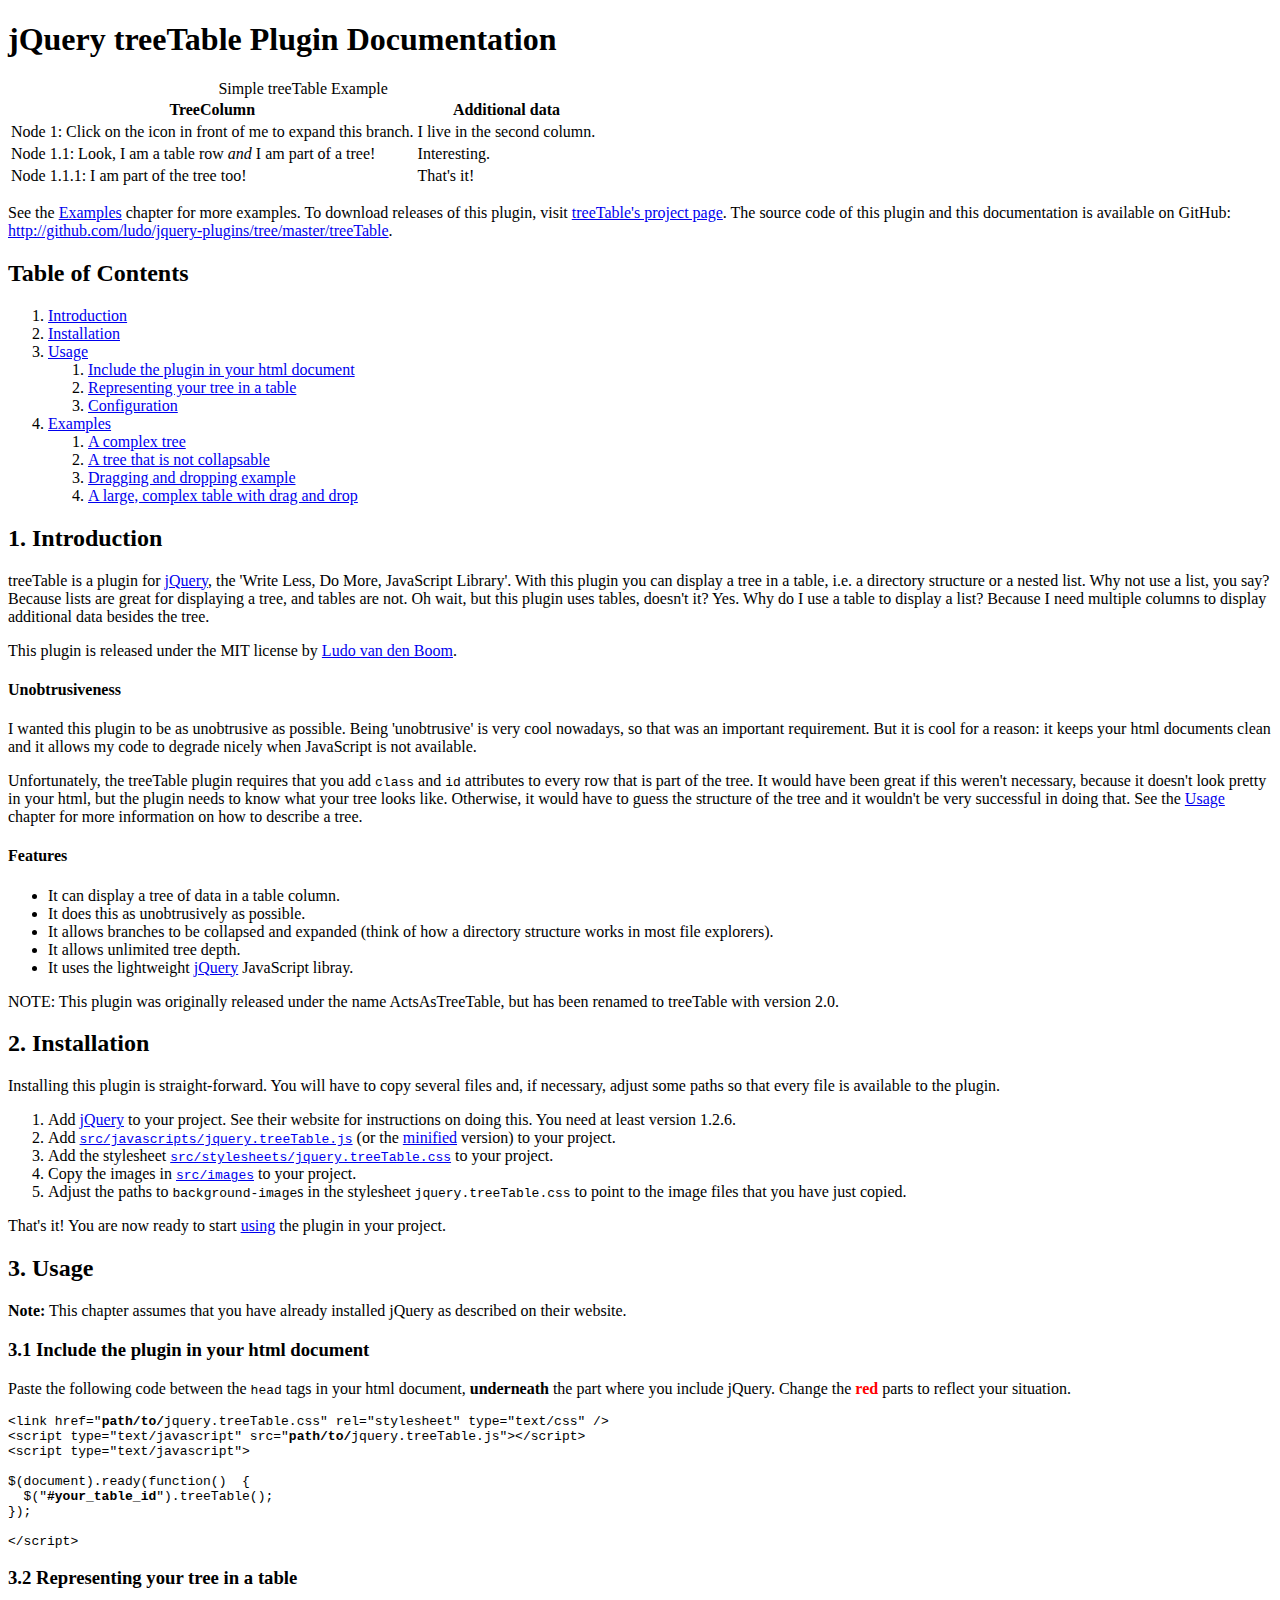
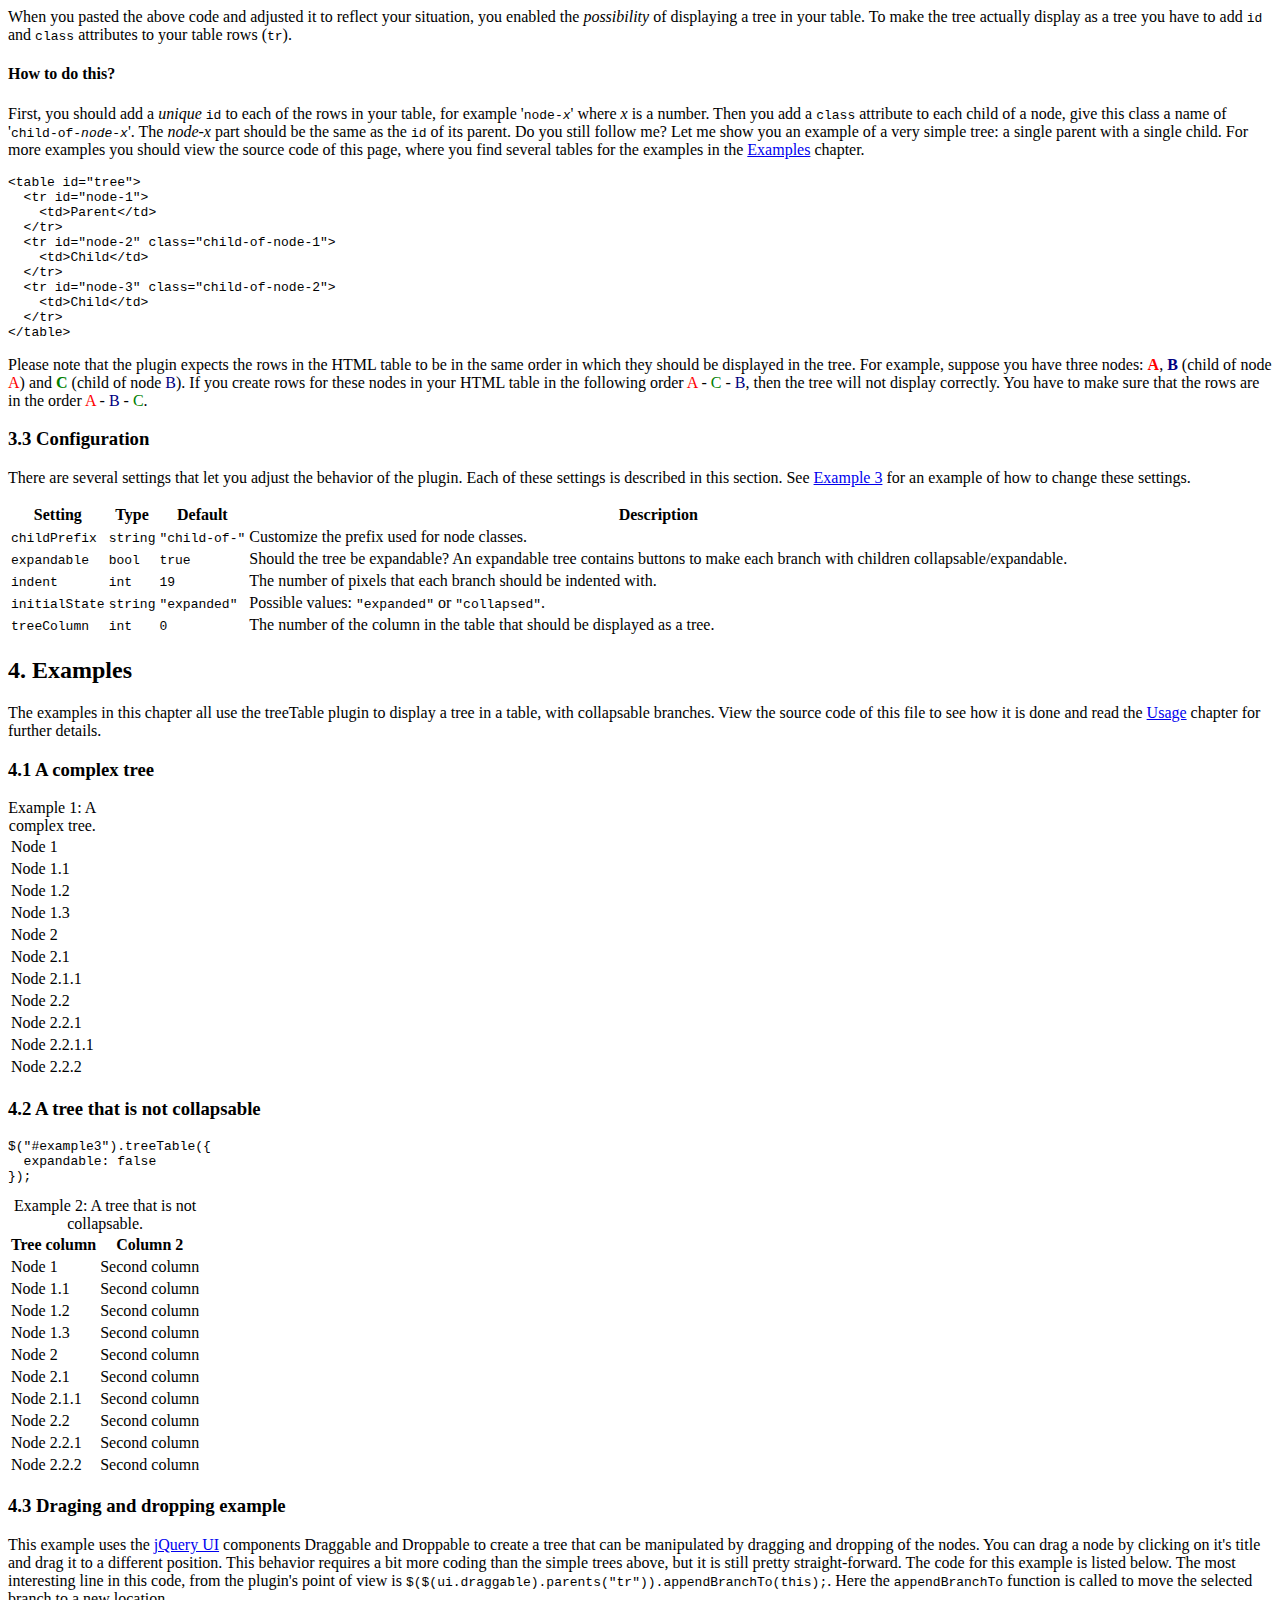
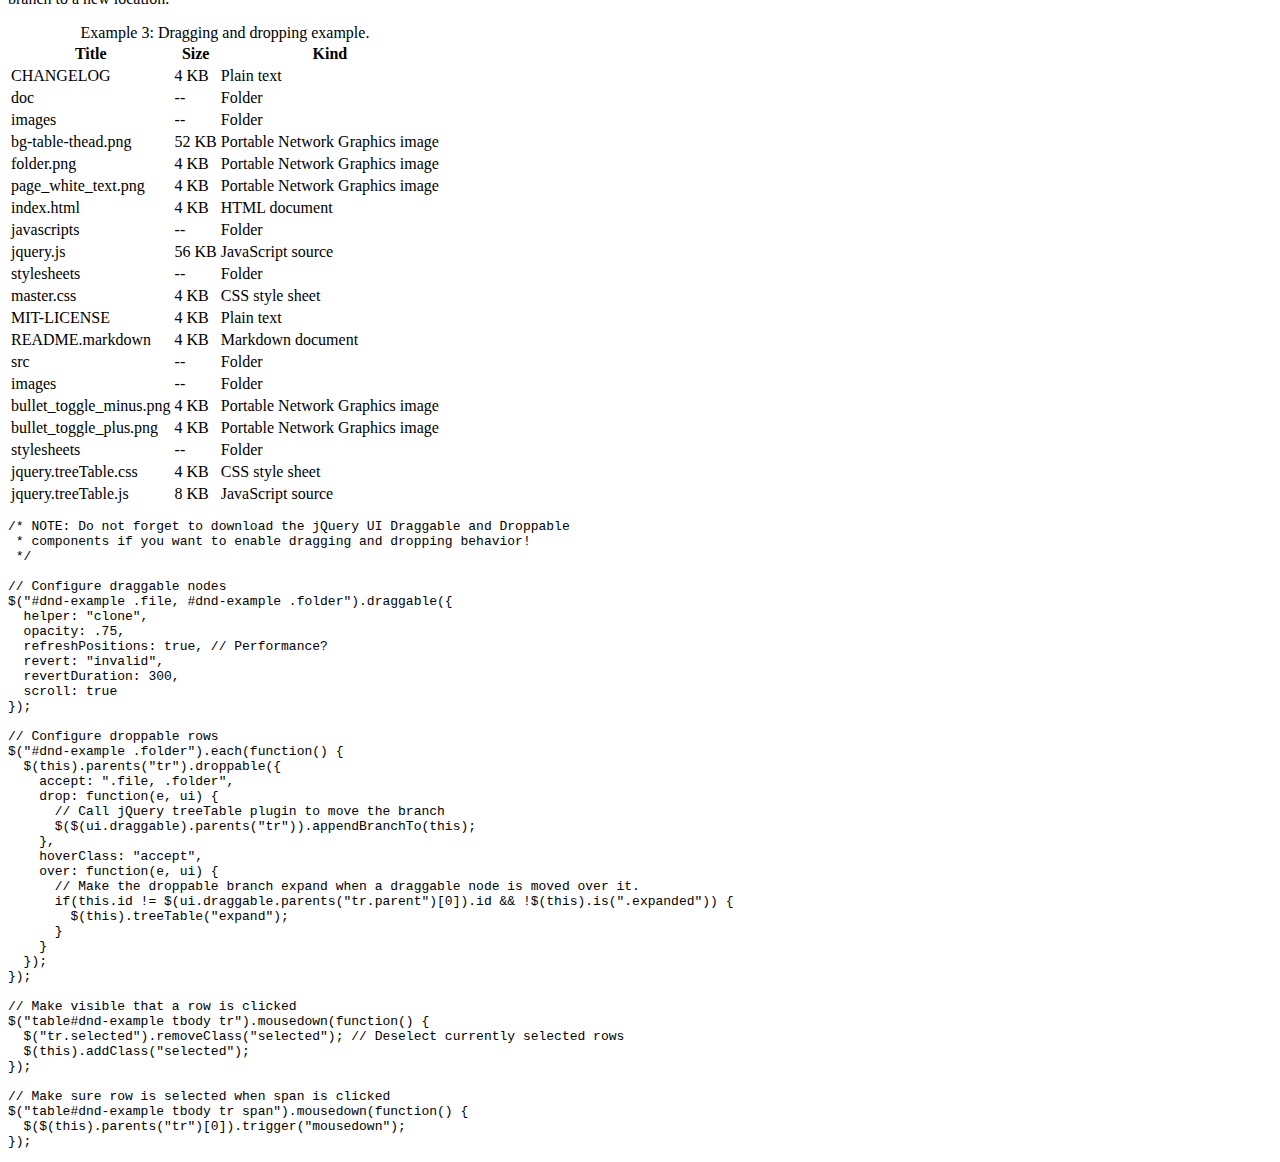
==== treeTable/doc/index.html @ 8ce81711 "Add the lazy load functionality and use more jquery-ui." ====
<!DOCTYPE html PUBLIC "-//W3C//DTD XHTML 1.0 Strict//EN" "http://www.w3.org/TR/xhtml1/DTD/xhtml1-strict.dtd">

<html lang="en" xml:lang="en" xmlns="http://www.w3.org/1999/xhtml">
<head>
  <title>jQuery treeTable Plugin Documentation</title>
  <link href="stylesheets/master.css" rel="stylesheet" type="text/css" />
  <script type="text/javascript" src="javascripts/jquery.js"></script>
  <script type="text/javascript" src="javascripts/jquery.ui.js"></script>

  <!-- BEGIN Plugin Code -->
  
  <link href="stylesheets/jquery-ui.css" rel="stylesheet" type="text/css" />
  <link href="../src/stylesheets/jquery.treeTable.css" rel="stylesheet" type="text/css" />
  <script type="text/javascript" src="../src/javascripts/jquery.treeTable.js"></script>
  <script type="text/javascript">
  
  $(document).ready(function() {
    $(".example").treeTable();

    $("#example3").treeTable({
      expandable: false
    });
    
    // Drag & Drop Example Code
    $("#dnd-example .file, #dnd-example .folder").draggable({
      helper: "clone",
      opacity: .75,
      refreshPositions: true, // Performance?
      revert: "invalid",
      revertDuration: 300,
      scroll: true
    });
    
    $("#dnd-example .folder").each(function() {
      $($(this).parents("tr")[0]).droppable({
        accept: ".file, .folder",
        drop: function(e, ui) { 
          $($(ui.draggable).parents("tr")[0]).appendBranchTo(this);
        },
        hoverClass: "accept",
        over: function(e, ui) {
          if(this.id != $(ui.draggable.parents("tr.parent")[0]).id && !$(this).is(".expanded")) {
            $(this).treeTable("expand");
          }
        }
      });
    });
    
    // Make visible that a row is clicked
    $("table#dnd-example tbody tr").mousedown(function() {
      $("tr.selected").removeClass("selected"); // Deselect currently selected rows
      $(this).addClass("selected");
    });

    // Make sure row is selected when span is clicked
    $("table#dnd-example tbody tr span").mousedown(function() {
      $($(this).parents("tr")[0]).trigger("mousedown");
    });
  });
  
  </script>

  <!-- END Plugin Code -->
</head>
<body>

<h1>jQuery treeTable Plugin Documentation</h1>

<table class="example">
  <caption>Simple treeTable Example</caption>
  <thead>
    <tr>
      <th>TreeColumn</th>
      <th>Additional data</th>
    </tr>
  </thead>
  <tbody>
    <tr id="ex0-node-1">
      <td>Node 1: Click on the icon in front of me to expand this branch.</td>
      <td>I live in the second column.</td>
    </tr>
    <tr id="ex0-node-1-1" class="child-of-ex0-node-1">
      <td>Node 1.1: Look, I am a table row <em>and</em> I am part of a tree!</td>
      <td>Interesting.</td>
    </tr>
    <tr id="ex0-node-1-1-1" class="child-of-ex0-node-1-1">
      <td>Node 1.1.1: I am part of the tree too!</td>
      <td>That's it!</td>
    </tr>
  </tbody>
</table>

<p>See the <a href="#examples">Examples</a> chapter for more examples. To download releases of this plugin, visit <a href="http://plugins.jquery.com/project/treeTable">treeTable's project page</a>. The source code of this plugin and this documentation is available on GitHub: <a href="http://github.com/ludo/jquery-plugins/tree/master/treeTable">http://github.com/ludo/jquery-plugins/tree/master/treeTable</a>.</p>

<h2>Table of Contents</h2>

<ol>
  <li><a href="#introduction">Introduction</a></li>
  <li><a href="#installation">Installation</a></li>
  <li><a href="#usage">Usage</a>
    <ol>
      <li><a href="#head">Include the plugin in your html document</a></li>
      <li><a href="#tree">Representing your tree in a table</a></li>
      <li><a href="#settings">Configuration</a></li>
    </ol>
  </li>
  <li><a href="#examples">Examples</a>
    <ol>
      <li><a href="#example-2">A complex tree</a></li>
      <li><a href="#example-3">A tree that is not collapsable</a></li>
      <li><a href="#example-1">Dragging and dropping example</a></li>
      <li><a href="performance.html">A large, complex table with drag and drop</a></li>
    </ol>
  </li>
</ol>

<h2>1. <a name="introduction">Introduction</a></h2>
<p>treeTable is a plugin for <a href="http://jquery.com">jQuery</a>, the 'Write Less, Do More, JavaScript Library'. With this plugin you can display a tree in a table, i.e. a directory structure or a nested list. Why not use a list, you say? Because lists are great for displaying a tree, and tables are not. Oh wait, but this plugin uses tables, doesn't it? Yes. Why do I use a table to display a list? Because I need multiple columns to display additional data besides the tree.</p>

<p>This plugin is released under the MIT license by <a href="http://blog.cubicphuse.nl">Ludo van den Boom</a>.</p>

<h4>Unobtrusiveness</h4>
<p>I wanted this plugin to be as unobtrusive as possible. Being 'unobtrusive' is very cool nowadays, so that was an important requirement. But it is cool for a reason: it keeps your html documents clean and it allows my code to degrade nicely when JavaScript is not available.</p>

<p>Unfortunately, the treeTable plugin requires that you add <tt>class</tt> and <tt>id</tt> attributes to every row that is part of the tree. It would have been great if this weren't necessary, because it doesn't look pretty in your html, but the plugin needs to know what your tree looks like. Otherwise, it would have to guess the structure of the tree and it wouldn't be very successful in doing that. See the <a href="#usage">Usage</a> chapter for more information on how to describe a tree.</p>

<h4>Features</h4>
<ul>
  <li>It can display a tree of data in a table column.</li>
  <li>It does this as unobtrusively as possible.</li>
  <li>It allows branches to be collapsed and expanded (think of how a directory structure works in most file explorers).</li>
  <li>It allows unlimited tree depth.</li>
  <li>It uses the lightweight <a href="http://jquery.com">jQuery</a> JavaScript libray.</li>
</ul>

<p>NOTE: This plugin was originally released under the name ActsAsTreeTable, but has been renamed to treeTable with version 2.0.</p>

<h2>2. <a name="installation">Installation</a></h2>
<p>Installing this plugin is straight-forward. You will have to copy several files and, if necessary, adjust some paths so that every file is available to the plugin.</p>

<ol>
  <li>Add <a href="http://jquery.com">jQuery</a> to your project. See their website for instructions on doing this. You need at least version 1.2.6.</li>
  <li>Add <a href="../src/javascripts/jquery.treeTable.js"><tt>src/javascripts/jquery.treeTable.js</tt></a> (or the <a href="../src/javascripts/jquery.treeTable.min.js">minified</a> version) to your project.</li>
  <li>Add the stylesheet <a href="../src/stylesheets/jquery.treeTable.css"><tt>src/stylesheets/jquery.treeTable.css</tt></a> to your project.</li>
  <li>Copy the images in <a href="../src/images"><tt>src/images</tt></a> to your project.</li>
  <li>Adjust the paths to <tt>background-image</tt>s in the stylesheet <tt>jquery.treeTable.css</tt> to point to the image files that you have just copied.</li>
</ol>

<p>That's it! You are now ready to start <a href="#usage">using</a> the plugin in your project.</p>

<h2>3. <a name="usage">Usage</a></h2>
<p><b>Note:</b> This chapter assumes that you have already installed jQuery as described on their website.</p>

<h3>3.1 <a name="head">Include the plugin in your html document</a></h3>
<p>Paste the following code between the <tt>head</tt> tags in your html document, <b>underneath</b> the part where you include jQuery. Change the <b style="color: #f00;">red</b> parts to reflect your situation.</p>

<pre class="listing">
&lt;link href="<b>path/to/</b>jquery.treeTable.css" rel="stylesheet" type="text/css" /&gt;
&lt;script type="text/javascript" src="<b>path/to/</b>jquery.treeTable.js"&gt;&lt;/script&gt;
&lt;script type="text/javascript"&gt;
  
$(document).ready(function()  {
  $("<b>#your_table_id</b>").treeTable();
});
  
&lt;/script&gt;
</pre>

<h3>3.2 <a name="tree">Representing your tree in a table</a></h3>
<p>When you pasted the above code and adjusted it to reflect your situation, you enabled the <em>possibility</em> of displaying a tree in your table. To make the tree actually display as a tree you have to add <tt>id</tt> and <tt>class</tt> attributes to your table rows (<tt>tr</tt>).</p>

<h4>How to do this?</h4>
<p>First, you should add a <em>unique</em> <tt>id</tt> to each of the rows in your table, for example '<tt>node-<em>x</em></tt>' where <em>x</em> is a number. Then you add a <tt>class</tt> attribute to each child of a node, give this class a name of '<tt>child-of-<em>node-x</em></tt>'. The <em>node-x</em> part should be the same as the <tt>id</tt> of its parent. Do you still follow me? Let me show you an example of a very simple tree: a single parent with a single child. For more examples you should view the source code of this page, where you find several tables for the examples in the <a href="#examples">Examples</a> chapter.</p>

<pre class="listing">
&lt;table id="tree"&gt;
  &lt;tr id="node-1"&gt;
    &lt;td&gt;Parent&lt;/td&gt;
  &lt;/tr&gt;
  &lt;tr id="node-2" class="child-of-node-1"&gt;
    &lt;td&gt;Child&lt;/td&gt;
  &lt;/tr&gt;
  &lt;tr id="node-3" class="child-of-node-2"&gt;
    &lt;td&gt;Child&lt;/td&gt;
  &lt;/tr&gt;
&lt;/table&gt;
</pre>

<p>Please note that the plugin expects the rows in the HTML table to be in the same order in which they should be displayed in the tree. For example, suppose you have three nodes: <strong style="color: red;">A</strong>, <strong style="color: navy;">B</strong> (child of node <span style="color: red">A</span>) and <strong style="color: green;">C</strong> (child of node <span style="color: navy">B</span>). If you create rows for these nodes in your HTML table in the following order <span style="color: red">A</span> - <span style="color: green">C</span> - <span style="color: navy">B</span>, then the tree will not display correctly. You have to make sure that the rows are in the order <span style="color: red">A</span> - <span style="color: navy">B</span> - <span style="color: green">C</span>.</p>

<h3>3.3 <a name="settings">Configuration</a></h3>
<p>There are several settings that let you adjust the behavior of the plugin. Each of these settings is described in this section. See <a href="#example-3">Example 3</a> for an example of how to change these settings.</p>

<table>
  <thead>
    <tr>
      <th>Setting</th>
      <th>Type</th>
      <th>Default</th>
      <th>Description</th>
    </tr>
  </thead>
  <tbody>
    <tr>
      <td><tt>childPrefix</tt></td>
      <td><tt>string</tt></td>
      <td><tt>&quot;child-of-&quot;</tt></td>
      <td>Customize the prefix used for node classes.</td>
    </tr>
    <tr>
      <td><tt>expandable</tt></td>
      <td><tt>bool</tt></td>
      <td><tt>true</tt></td>
      <td>Should the tree be expandable? An expandable tree contains buttons to make each branch with children collapsable/expandable.</td>
    </tr>
    <tr>
      <td><tt>indent</tt></td>
      <td><tt>int</tt></td>
      <td><tt>19</tt></td>
      <td>The number of pixels that each branch should be indented with.</td>
    </tr>
    <tr>
      <td><tt>initialState</tt></td>
      <td><tt>string</tt></td>
      <td><tt>&quot;expanded&quot;</tt></td>
      <td>Possible values: <tt>&quot;expanded&quot;</tt> or <tt>&quot;collapsed&quot;</tt>.</td>
    </tr>
    <tr>
      <td><tt>treeColumn</tt></td>
      <td><tt>int</tt></td>
      <td><tt>0</tt></td>
      <td>The number of the column in the table that should be displayed as a tree.</td>
    </tr>
  </tbody>
</table>

<h2>4. <a name="examples">Examples</a></h2>
<p>The examples in this chapter all use the treeTable plugin to display a tree in a table, with collapsable branches. View the source code of this file to see how it is done and read the <a href="#usage">Usage</a> chapter for further details.</p>

<h3>4.1 <a name="example-2">A complex tree</a></h3>

<table class="example">
  <caption>Example 1: A complex tree.</caption>
  <tr id="ex2-node-1">
    <td>Node 1</td>
  </tr>
  <tr id="ex2-node-1-1" class="child-of-ex2-node-1">
    <td>Node 1.1</td>
  </tr>
  <tr id="ex2-node-1-2" class="child-of-ex2-node-1">
    <td>Node 1.2</td>
  </tr>
  <tr id="ex2-node-1-3" class="child-of-ex2-node-1">
    <td>Node 1.3</td>
  </tr>
  <tr id="ex2-node-2">
    <td>Node 2</td>
  </tr>
  <tr id="ex2-node-2-1" class="child-of-ex2-node-2">
    <td>Node 2.1</td>
  </tr>
  <tr id="ex2-node-2-1-1" class="child-of-ex2-node-2-1">
    <td>Node 2.1.1</td>
  </tr>
  <tr id="ex2-node-2-2" class="child-of-ex2-node-2">
    <td>Node 2.2</td>
  </tr>
  <tr id="ex2-node-2-2-1" class="child-of-ex2-node-2-2">
    <td>Node 2.2.1</td>
  </tr>
  <tr id="ex2-node-2-2-1-1" class="child-of-ex2-node-2-2-1">
    <td>Node 2.2.1.1</td>
  </tr>
  <tr id="ex2-node-2-2-2" class="child-of-ex2-node-2-2">
    <td>Node 2.2.2</td>
  </tr>
</table>

<h3>4.2 <a name="example-3">A tree that is not collapsable</a></h3>

<pre class="listing">
$("#example3").treeTable({
  expandable: false
});
</pre>  

<table id="example3">
  <caption>Example 2: A tree that is not collapsable.</caption>
  <thead>
    <tr>
      <th>Tree column</th>
      <th>Column 2</th>
    </tr>
  </thead>
  <tbody>
    <tr id="ex3-node-1">
      <td>Node 1</td>
      <td>Second column</td>
    </tr>
    <tr id="ex3-node-1-1" class="child-of-ex3-node-1">
      <td>Node 1.1</td>
      <td>Second column</td>
    </tr>
    <tr id="ex3-node-1-2" class="child-of-ex3-node-1">
      <td>Node 1.2</td>
      <td>Second column</td>
    </tr>
    <tr id="ex3-node-1-3" class="child-of-ex3-node-1">
      <td>Node 1.3</td>
      <td>Second column</td>
    </tr>
    <tr id="ex3-node-2">
      <td>Node 2</td>
      <td>Second column</td>
    </tr>
    <tr id="ex3-node-2-1" class="child-of-ex3-node-2">
      <td>Node 2.1</td>
      <td>Second column</td>
    </tr>
    <tr id="ex3-node-2-1-1" class="child-of-ex3-node-2-1">
      <td>Node 2.1.1</td>
      <td>Second column</td>
    </tr>
    <tr id="ex3-node-2-2" class="child-of-ex3-node-2">
      <td>Node 2.2</td>
      <td>Second column</td>
    </tr>
    <tr id="ex3-node-2-2-1" class="child-of-ex3-node-2-2">
      <td>Node 2.2.1</td>
      <td>Second column</td>
    </tr>
    <tr id="ex3-node-2-2-2" class="child-of-ex3-node-2-2">
      <td>Node 2.2.2</td>
      <td>Second column</td>
    </tr>
  </tbody>
</table>

<h3>4.3 <a name="example-1">Draging and dropping example</a></h3>

<p>This example uses the <a href="http://ui.jquery.com" title="jQuery UI Website">jQuery UI</a> components Draggable and Droppable to create a tree that can be manipulated by dragging and dropping of the nodes. You can drag a node by clicking on it's title and drag it to a different position. This behavior requires a bit more coding than the simple trees above, but it is still pretty straight-forward. The code for this example is listed below. The most interesting line in this code, from the plugin's point of view is <tt>$($(ui.draggable).parents("tr")).appendBranchTo(this);</tt>. Here the <tt>appendBranchTo</tt> function is called to move the selected branch to a new location.</p>
<table class="example" id="dnd-example">
  <caption>Example 3: Dragging and dropping example.</caption>
  <thead>
    <tr>
      <th>Title</th>
      <th>Size</th>
      <th>Kind</th>
    </tr>
  </thead>
  <tbody>
    <tr id="node-20">
      <td><span class="file">CHANGELOG</span></td>
      <td>4 KB</td>
      <td>Plain text</td>
    </tr>

    <tr id="node-1">
      <td><span class="folder">doc</span></td>
      <td>--</td>
      <td>Folder</td>
    </tr>

    <tr id="node-2" class="child-of-node-1">
      <td><span class="folder">images</span></td>
      <td>--</td>
      <td>Folder</td>
    </tr>

    <tr id="node-8" class="child-of-node-2">
      <td><span class="file">bg-table-thead.png</span></td>
      <td>52 KB</td>
      <td>Portable Network Graphics image</td>
    </tr>

    <tr id="node-9" class="child-of-node-2">
      <td><span class="file">folder.png</span></td>
      <td>4 KB</td>
      <td>Portable Network Graphics image</td>
    </tr>

    <tr id="node-10" class="child-of-node-2">
      <td><span class="file">page_white_text.png</span></td>
      <td>4 KB</td>
      <td>Portable Network Graphics image</td>
    </tr>

    <tr id="node-3" class="child-of-node-1">
      <td><span class="file">index.html</span></td>
      <td>4 KB</td>
      <td>HTML document</td>
    </tr>

    <tr id="node-4" class="child-of-node-1">
      <td><span class="folder">javascripts</span></td>
      <td>--</td>
      <td>Folder</td>
    </tr>

    <tr id="node-5" class="child-of-node-4">
      <td><span class="file">jquery.js</span></td>
      <td>56 KB</td>
      <td>JavaScript source</td>
    </tr>

    <tr id="node-6" class="child-of-node-1">
      <td><span class="folder">stylesheets</span></td>
      <td>--</td>
      <td>Folder</td>
    </tr>

    <tr id="node-7" class="child-of-node-6">
      <td><span class="file">master.css</span></td>
      <td>4 KB</td>
      <td>CSS style sheet</td>
    </tr>

    <tr id="node-14">
      <td><span class="file">MIT-LICENSE</span></td>
      <td>4 KB</td>
      <td>Plain text</td>
    </tr>

    <tr id="node-18">
      <td><span class="file">README.markdown</span></td>
      <td>4 KB</td>
      <td>Markdown document</td>
    </tr>

    <tr id="node-11">
      <td><span class="folder">src</span></td>
      <td>--</td>
      <td>Folder</td>
    </tr>

    <tr id="node-12" class="child-of-node-11">
      <td><span class="folder">images</span></td>
      <td>--</td>
      <td>Folder</td>
    </tr>

    <tr id="node-15" class="child-of-node-12">
      <td><span class="file">bullet_toggle_minus.png</span></td>
      <td>4 KB</td>
      <td>Portable Network Graphics image</td>
    </tr>

    <tr id="node-16" class="child-of-node-12">
      <td><span class="file">bullet_toggle_plus.png</span></td>
      <td>4 KB</td>
      <td>Portable Network Graphics image</td>
    </tr>

    <tr id="node-13" class="child-of-node-11">
      <td><span class="folder">stylesheets</span></td>
      <td>--</td>
      <td>Folder</td>
    </tr>

    <tr id="node-17" class="child-of-node-13">
      <td><span class="file">jquery.treeTable.css</span></td>
      <td>4 KB</td>
      <td>CSS style sheet</td>
    </tr>

    <tr id="node-19" class="child-of-node-11">
      <td><span class="file">jquery.treeTable.js</span></td>
      <td>8 KB</td>
      <td>JavaScript source</td>
    </tr>

  </tbody>
</table>

<pre class="listing">
/* NOTE: Do not forget to download the jQuery UI Draggable and Droppable
 * components if you want to enable dragging and dropping behavior!
 */
  
// Configure draggable nodes
$("#dnd-example .file, #dnd-example .folder").draggable({
  helper: "clone",
  opacity: .75,
  refreshPositions: true, // Performance?
  revert: "invalid",
  revertDuration: 300,
  scroll: true
});

// Configure droppable rows
$("#dnd-example .folder").each(function() {
  $(this).parents("tr").droppable({
    accept: ".file, .folder",
    drop: function(e, ui) { 
      // Call jQuery treeTable plugin to move the branch
      $($(ui.draggable).parents("tr")).appendBranchTo(this);
    },
    hoverClass: "accept",
    over: function(e, ui) {
      // Make the droppable branch expand when a draggable node is moved over it.
      if(this.id != $(ui.draggable.parents("tr.parent")[0]).id && !$(this).is(".expanded")) {
        $(this).treeTable("expand");
      }
    }
  });
});

// Make visible that a row is clicked
$("table#dnd-example tbody tr").mousedown(function() {
  $("tr.selected").removeClass("selected"); // Deselect currently selected rows
  $(this).addClass("selected");
});

// Make sure row is selected when span is clicked
$("table#dnd-example tbody tr span").mousedown(function() {
  $($(this).parents("tr")[0]).trigger("mousedown");
});
</pre>

</body>
</html>
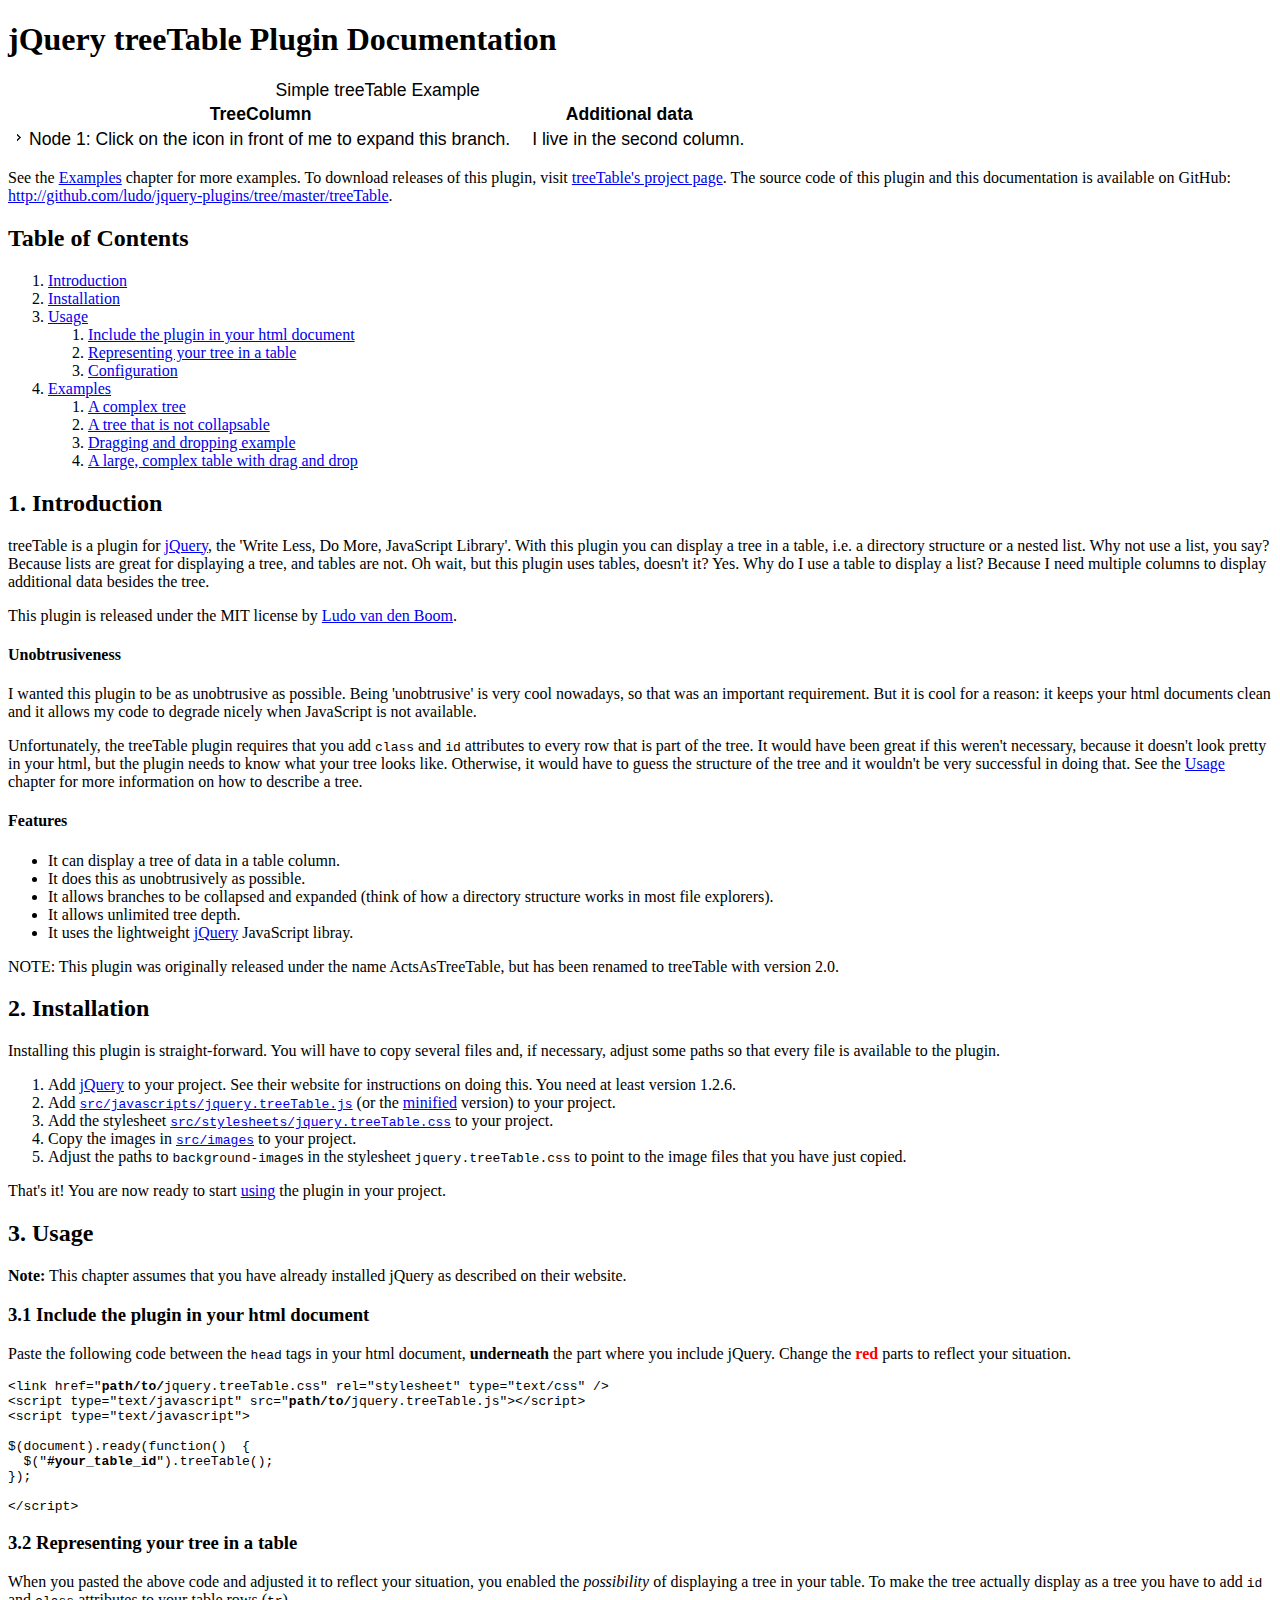
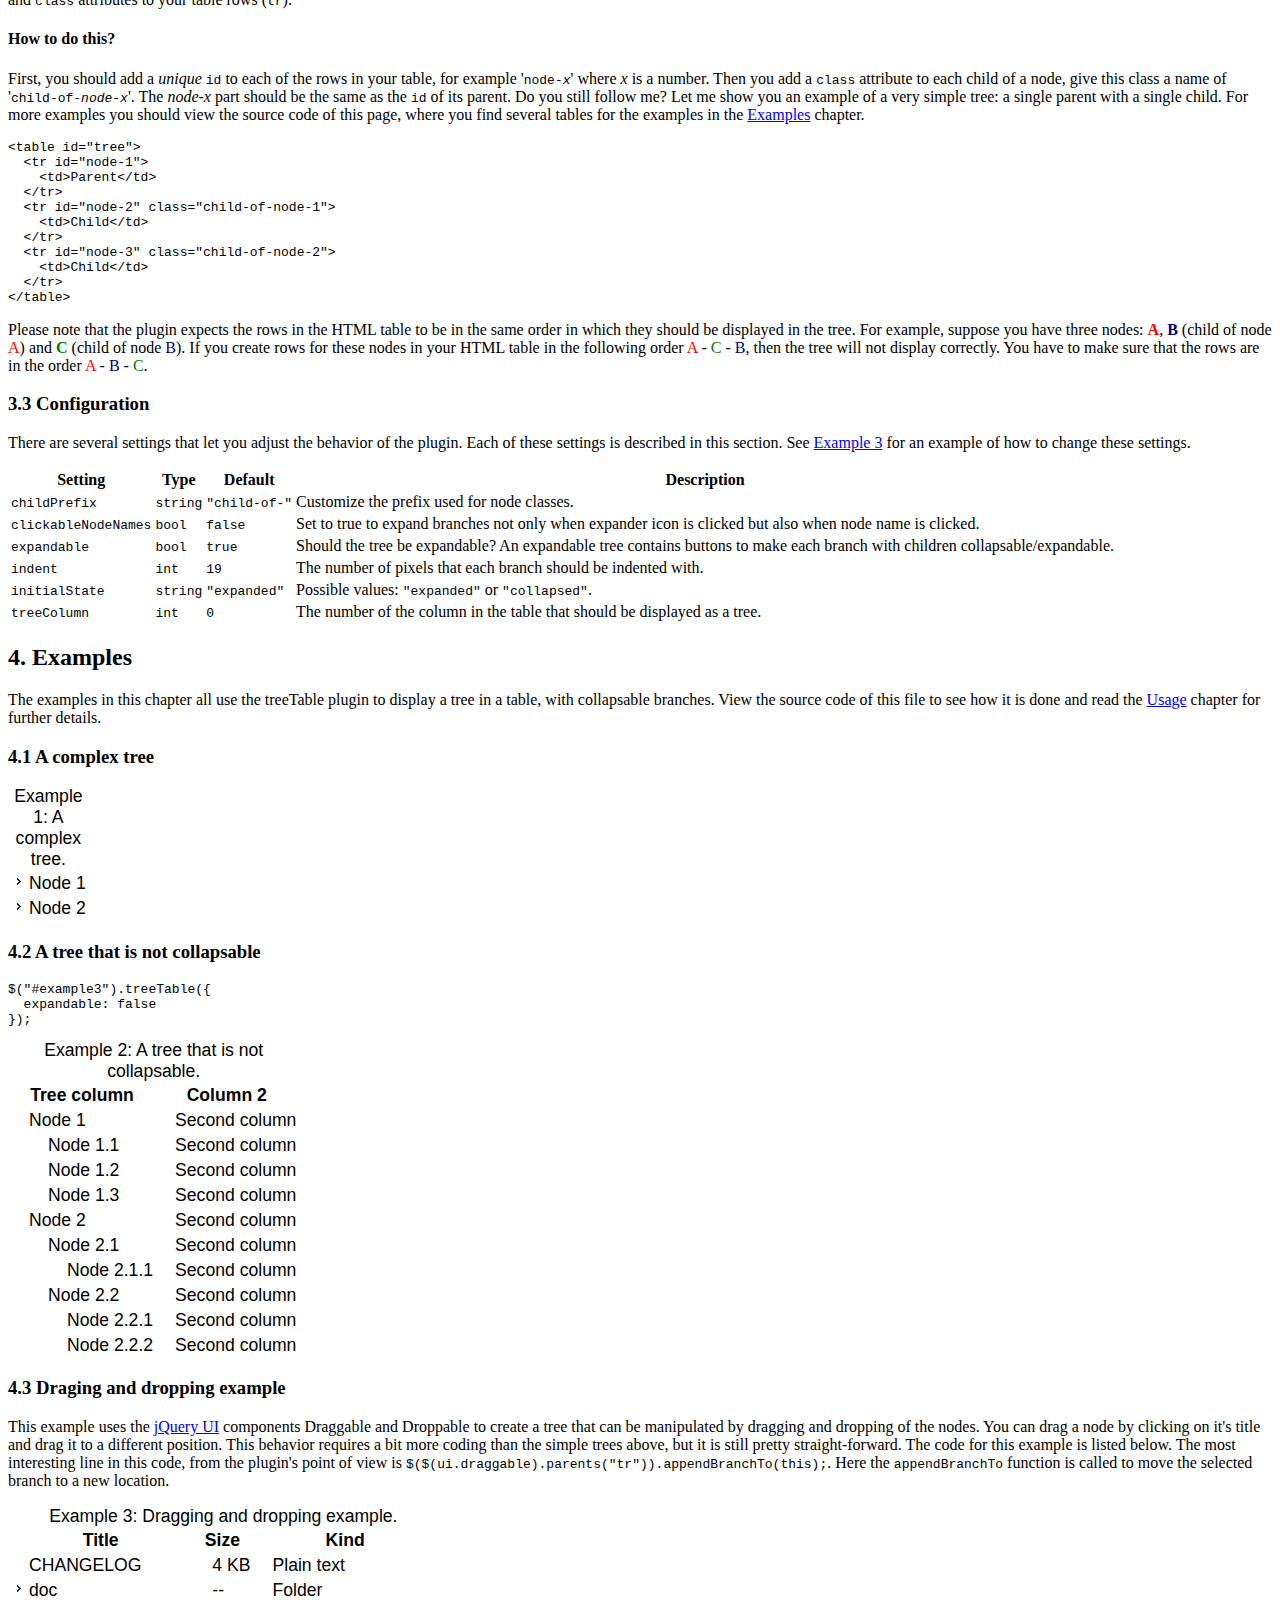
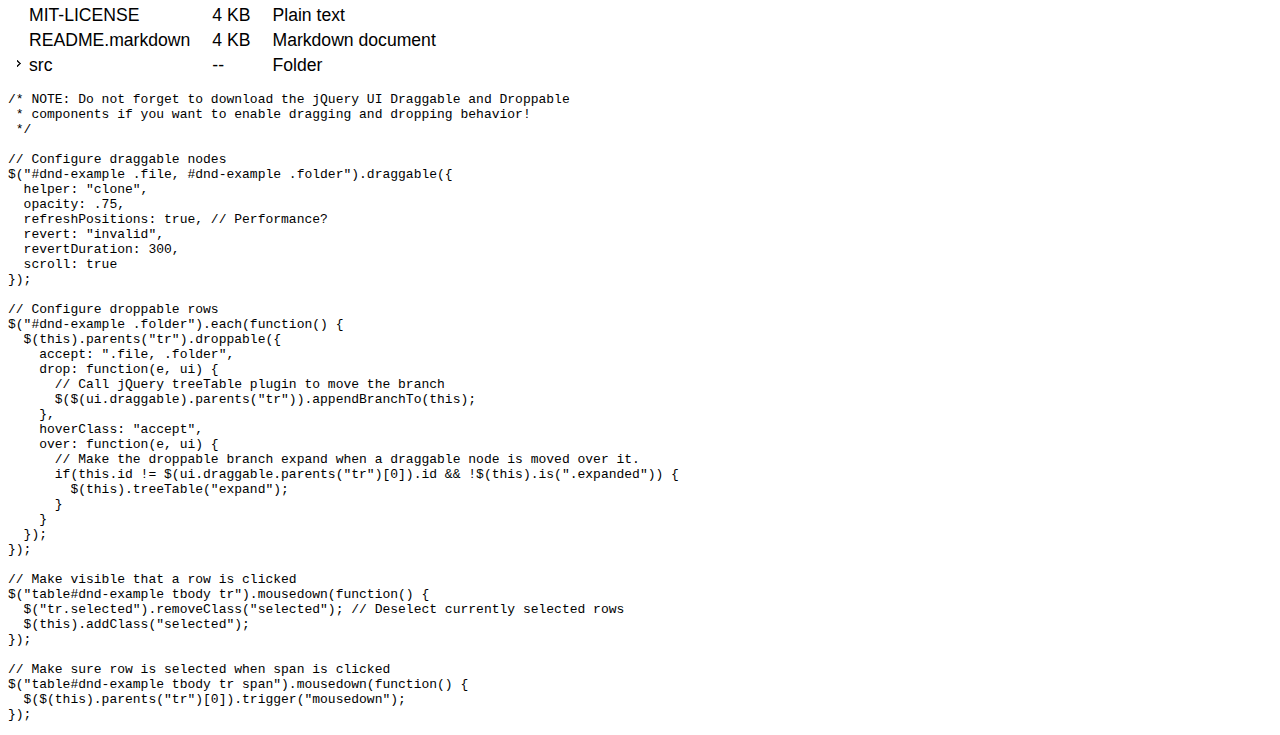
==== commit 4896c4af: "Merge branch 'master' into lazyload" ====
--- a/treeTable/doc/index.html
+++ b/treeTable/doc/index.html
@@ -15,12 +15,14 @@
   <script type="text/javascript">
   
   $(document).ready(function() {
-    $(".example").treeTable();
-
+    // TODO Fix issue with multiple treeTables on one page, each with different options
+    // Moving the #example3 treeeTable call down will break other treeTables that are expandable...
     $("#example3").treeTable({
       expandable: false
     });
     
+    $(".example").treeTable();
+
     // Drag & Drop Example Code
     $("#dnd-example .file, #dnd-example .folder").draggable({
       helper: "clone",
@@ -39,7 +41,7 @@
         },
         hoverClass: "accept",
         over: function(e, ui) {
-          if(this.id != $(ui.draggable.parents("tr.parent")[0]).id && !$(this).is(".expanded")) {
+          if(this.id != $(ui.draggable.parents("tr")[0]).id && !$(this).is(".expanded")) {
             $(this).treeTable("expand");
           }
         }
@@ -51,7 +53,7 @@
       $("tr.selected").removeClass("selected"); // Deselect currently selected rows
       $(this).addClass("selected");
     });
-
+    
     // Make sure row is selected when span is clicked
     $("table#dnd-example tbody tr span").mousedown(function() {
       $($(this).parents("tr")[0]).trigger("mousedown");
@@ -208,6 +210,12 @@
       <td>Customize the prefix used for node classes.</td>
     </tr>
     <tr>
+      <td><tt>clickableNodeNames</tt></td>
+      <td><tt>bool</tt></td>
+      <td><tt>false</tt></td>
+      <td>Set to true to expand branches not only when expander icon is clicked but also when node name is clicked.</td>
+    </tr>
+    <tr>
       <td><tt>expandable</tt></td>
       <td><tt>bool</tt></td>
       <td><tt>true</tt></td>
@@ -498,7 +506,7 @@
     hoverClass: "accept",
     over: function(e, ui) {
       // Make the droppable branch expand when a draggable node is moved over it.
-      if(this.id != $(ui.draggable.parents("tr.parent")[0]).id && !$(this).is(".expanded")) {
+      if(this.id != $(ui.draggable.parents("tr")[0]).id && !$(this).is(".expanded")) {
         $(this).treeTable("expand");
       }
     }
@@ -518,4 +526,4 @@
 </pre>
 
 </body>
-</html>+</html>
